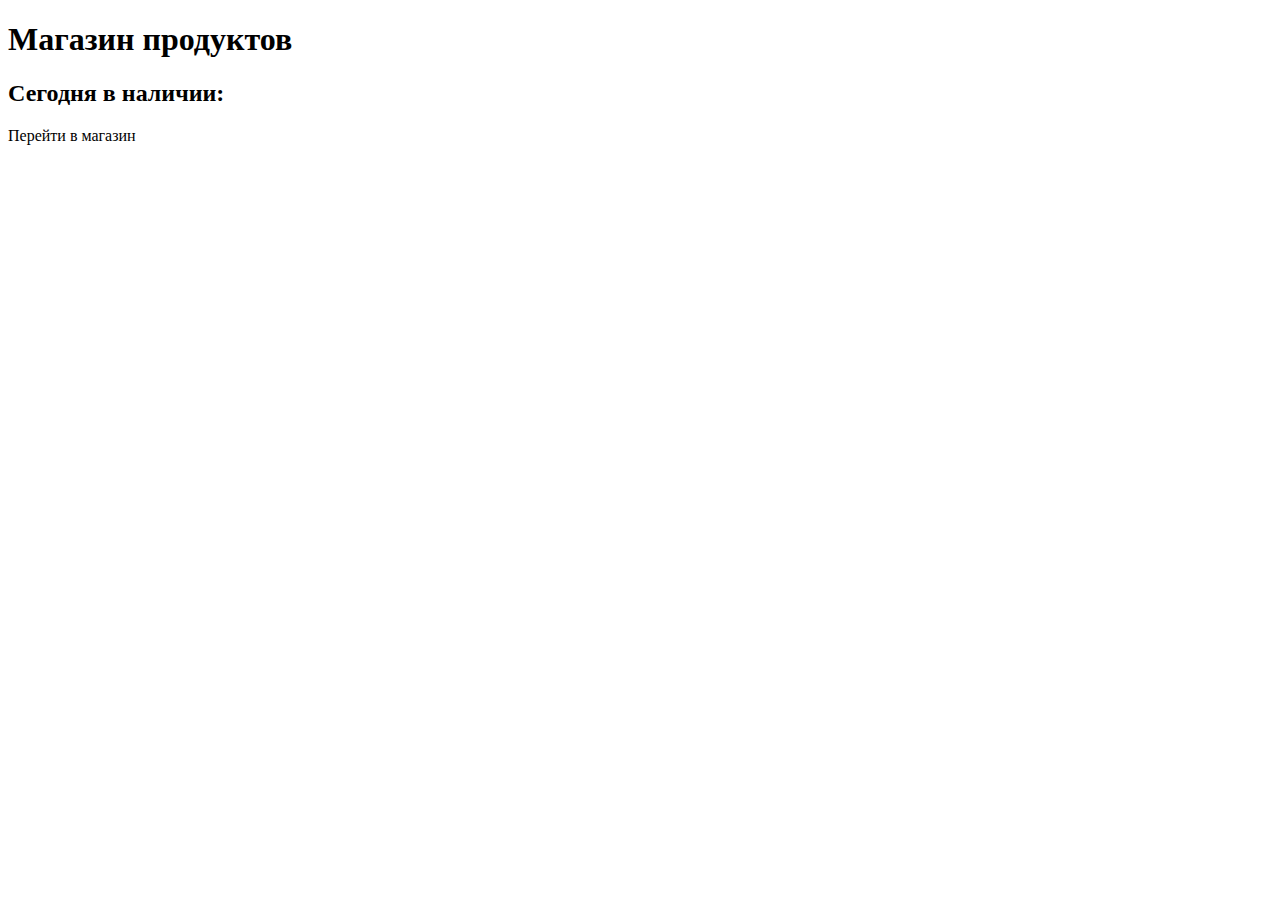
==== HomeWorkForLesson2SpringMVC/target/classes/WEB-INF/templates/index.html @ 9392ca09 "исправлено домашнее задание №1" ====
<!DOCTYPE html>
<html xmlns:th="http://www.thymeleaf.org">
<head>
    <meta http-equiv="Content-Type" content="text/html; charset=UTF-8"/>
    <title>Главная</title>
    <link rel="stylesheet" href="/resources/css/style.css">
</head>
<body>
<h1>Магазин продуктов</h1>
<h2>Сегодня в наличии:</h2>
<!--/*@thymesVar id="products" type="java.util.List<com.spring.homework.model.Product>"*/-->
<tr th:each="product : ${products}">
    <div class="productsText">
<td class="text" th:text="${product.id}"></td>
<td th:text="${product.title}"></td>
<td th:text="${product.description}"></td>
<td th:text="${product.brand}"></td>
<td th:text="${product.price}"></td>

    </div>
</tr>
    <a th:href="@{/products}">Перейти в магазин</a>
</body>
</html>
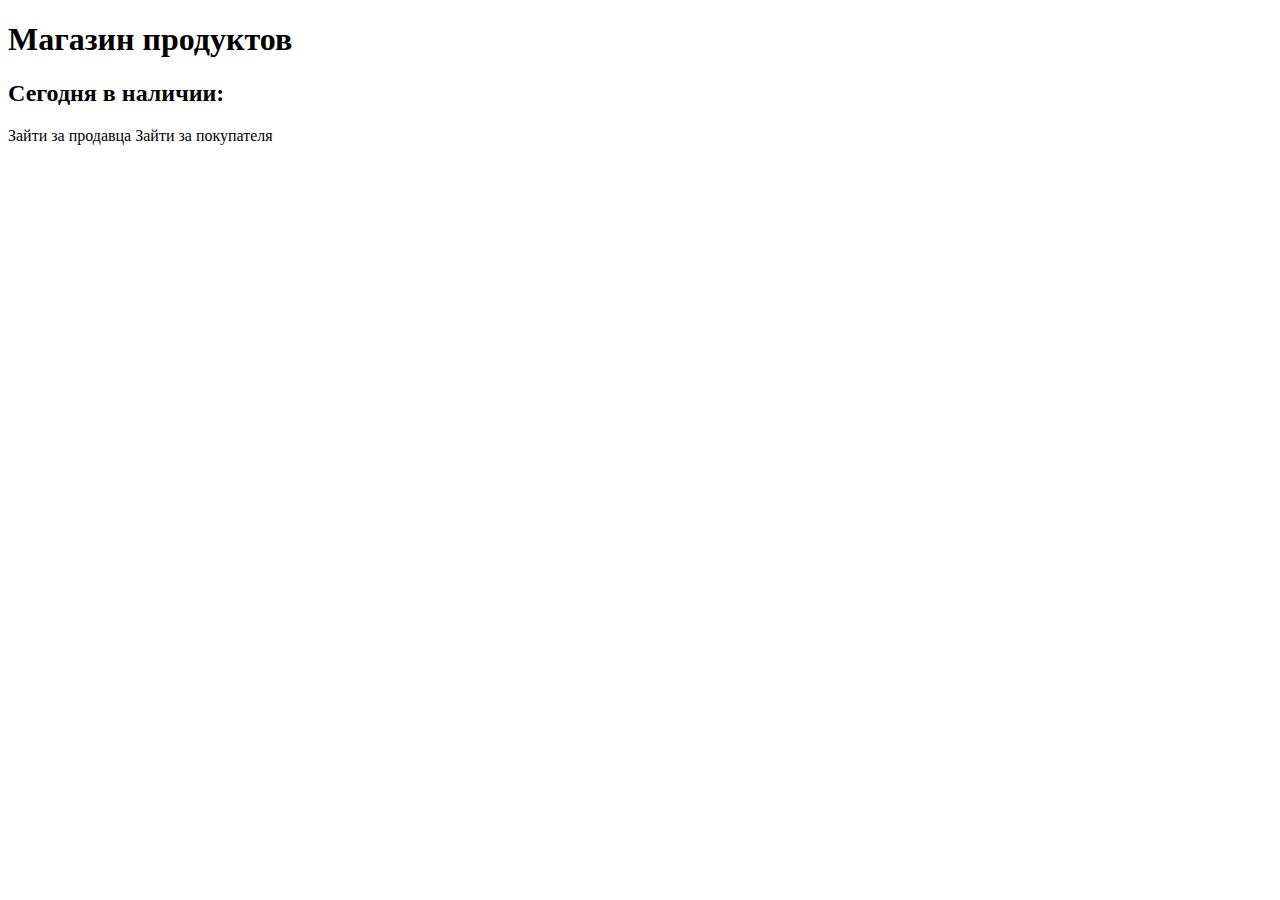
==== commit 3b05e190: "поправил магазин, теперь продукты сохраняются и добавляются и правильно отображаются" ====
--- a/HomeWorkForLesson2SpringMVC/target/classes/WEB-INF/templates/index.html
+++ b/HomeWorkForLesson2SpringMVC/target/classes/WEB-INF/templates/index.html
@@ -19,6 +19,7 @@
 
     </div>
 </tr>
-    <a th:href="@{/products}">Перейти в магазин</a>
+    <a th:href="@{/products}">Зайти за продавца</a>
+    <a th:href="@{/customer}">Зайти за покупателя</a>
 </body>
 </html>